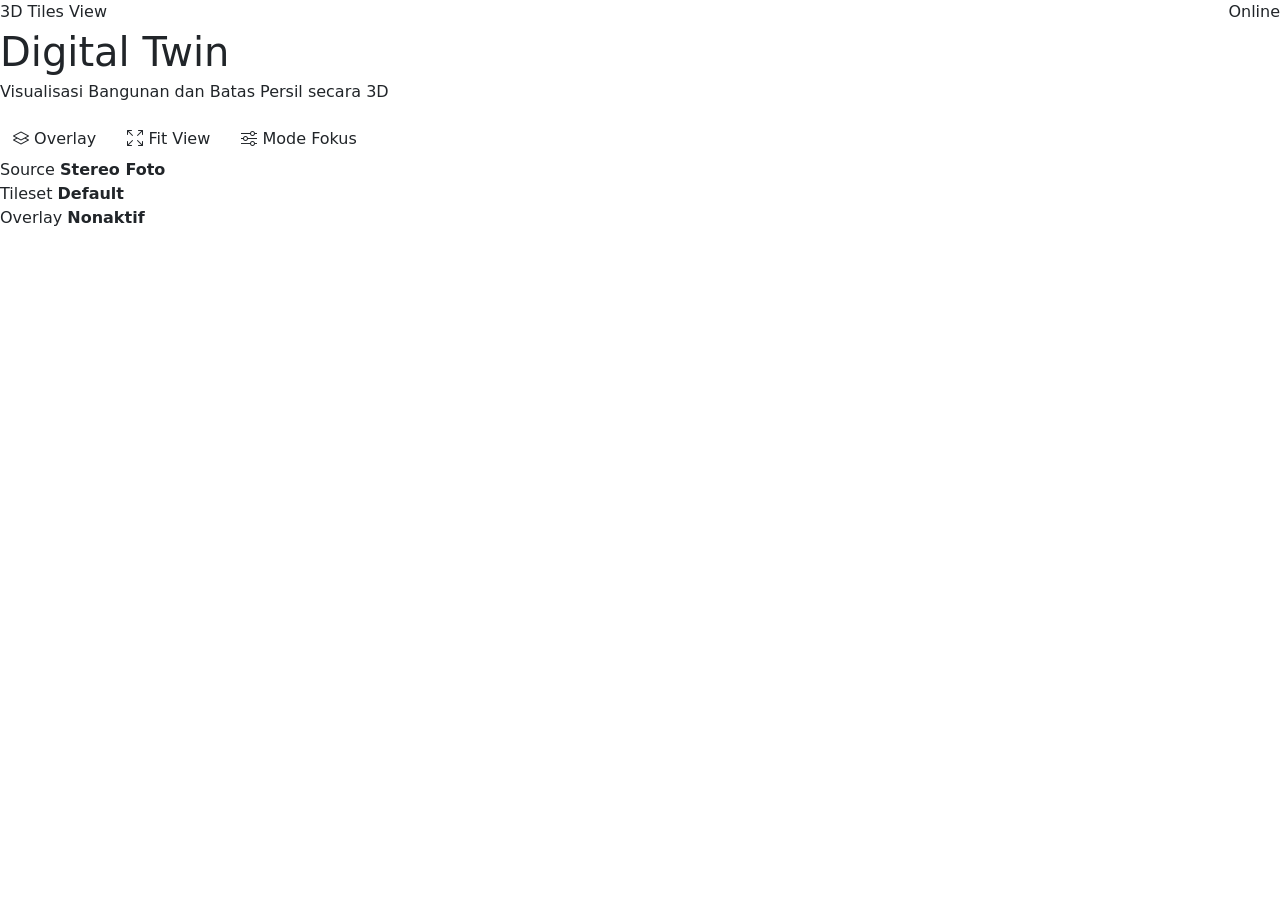
==== views/digitaltwin.html @ 3a2b11fd "initial commit - clean code" ====
<!doctype html>
<html lang="id">
  <head>
    <meta charset="utf-8" />
    <meta name="viewport" content="width=device-width, initial-scale=1" />
    <title>OrbitMap | Cesium View</title>
    <link rel="icon" type="image/x-icon" href="assets/data/favicon.ico" />
    <link rel="preconnect" href="https://cdn.jsdelivr.net" />
    <link rel="preconnect" href="https://cesium.com" />
    <link
      href="https://cdn.jsdelivr.net/npm/bootstrap@5.3.3/dist/css/bootstrap.min.css"
      rel="stylesheet"
    />
    <link
      href="https://cdn.jsdelivr.net/npm/bootstrap-icons@1.11.3/font/bootstrap-icons.min.css"
      rel="stylesheet"
    />
    <link
      href="https://cesium.com/downloads/cesiumjs/releases/1.118/Build/Cesium/Widgets/widgets.css"
      rel="stylesheet"
    />
    <link href="assets/css/style.css" rel="stylesheet" />
  </head>

  <body class="app-shell map-page">
    <nav
      class="navbar navbar-expand-lg fixed-top app-navbar"
      data-bs-theme="dark"
    >
      <div class="container-fluid px-3 px-lg-4">
        <a class="navbar-brand d-flex align-items-center gap-2" href="/">
          <span class="brand-mark"><i class="bi bi-playstation"></i></span>
          <span>OrbitMap</span>
        </a>
        <button
          class="navbar-toggler"
          type="button"
          data-bs-toggle="collapse"
          data-bs-target="#mainNavbar"
          aria-controls="mainNavbar"
          aria-expanded="false"
          aria-label="Toggle navigation"
        >
          <span class="navbar-toggler-icon"></span>
        </button>
        <div class="collapse navbar-collapse" id="mainNavbar">
          <ul class="navbar-nav ms-auto gap-lg-2">
            <li class="nav-item">
              <a
                class="nav-link active"
                aria-current="page"
                href="/digitaltwin"
              >
                <i class="bi bi-house-gear"></i>
                <span>Digital Twin</span>
              </a>
            </li>
            <li class="nav-item">
              <a class="nav-link" href="/elevationmodel">
                <i class="bi bi-badge-3d"></i>
                <span>Elevation Model</span>
              </a>
            </li>
            <li class="nav-item">
              <a class="nav-link" href="/pointcloud">
                <i class="bi bi-cloud"></i>
                <span>Point Cloud</span>
              </a>
            </li>
            <li class="nav-item">
              <a class="nav-link" href="/">
                <i class="bi bi-grid-1x2"></i>
                <span>About</span>
              </a>
            </li>
          </ul>
        </div>
      </div>
    </nav>

    <main class="map-stage">
      <div id="cesiumContainer" aria-label="Cesium interactive map"></div>
      <section
        class="cesium-popup glass-panel"
        id="cesiumPopup"
        aria-live="polite"
        hidden
      >
        <div class="cesium-popup-header">
          <div>
            <p class="eyebrow mb-1">Informasi Overlay</p>
            <h2 class="cesium-popup-title" id="cesiumPopupTitle">Persil</h2>
          </div>
          <button
            class="cesium-popup-close"
            type="button"
            id="closeCesiumPopup"
            aria-label="Tutup popup"
          >
            <i class="bi bi-x-lg"></i>
          </button>
        </div>
        <div class="cesium-popup-body" id="cesiumPopupBody"></div>
      </section>

      <section
        class="glass-panel command-panel"
        aria-label="Panel kontrol peta"
      >
        <div class="d-flex align-items-start justify-content-between gap-3">
          <div>
            <p class="eyebrow mb-1">3D Tiles View</p>
            <h1 class="panel-title mb-1">Digital Twin</h1>
            <p class="panel-copy mb-0">
              Visualisasi Bangunan dan Batas Persil secara 3D
            </p>
          </div>
          <span class="status-chip">
            <span class="pulse-dot"></span>
            Online
          </span>
        </div>

        <div class="control-grid mt-3">
          <button class="btn btn-ghost" type="button" id="toggleOverlayBtn">
            <i class="bi bi-layers"></i>
            <span>Overlay</span>
          </button>
          <button class="btn btn-ghost" type="button" id="fitTilesBtn">
            <i class="bi bi-arrows-fullscreen"></i>
            <span>Fit View</span>
          </button>
          <button class="btn btn-ghost" type="button" id="toggleUiBtn">
            <i class="bi bi-sliders"></i>
            <span>Mode Fokus</span>
          </button>
        </div>
      </section>

      <aside
        class="glass-panel telemetry-panel"
        aria-label="Informasi koordinat"
      >
        <div class="metric">
          <span>Source</span>
          <strong>Stereo Foto</strong>
        </div>
        <div class="metric">
          <span>Tileset</span>
          <strong id="activeLayerLabel">Default</strong>
        </div>
        <div class="metric">
          <span>Overlay</span>
          <strong id="overlayLayerLabel">Nonaktif</strong>
        </div>
      </aside>
    </main>

    <script src="https://cesium.com/downloads/cesiumjs/releases/1.118/Build/Cesium/Cesium.js"></script>
    <script src="https://cdn.jsdelivr.net/npm/bootstrap@5.3.3/dist/js/bootstrap.bundle.min.js"></script>
    <script src="assets/js/ion-config.js"></script>
    <script src="assets/js/map.js"></script>
  </body>
</html>
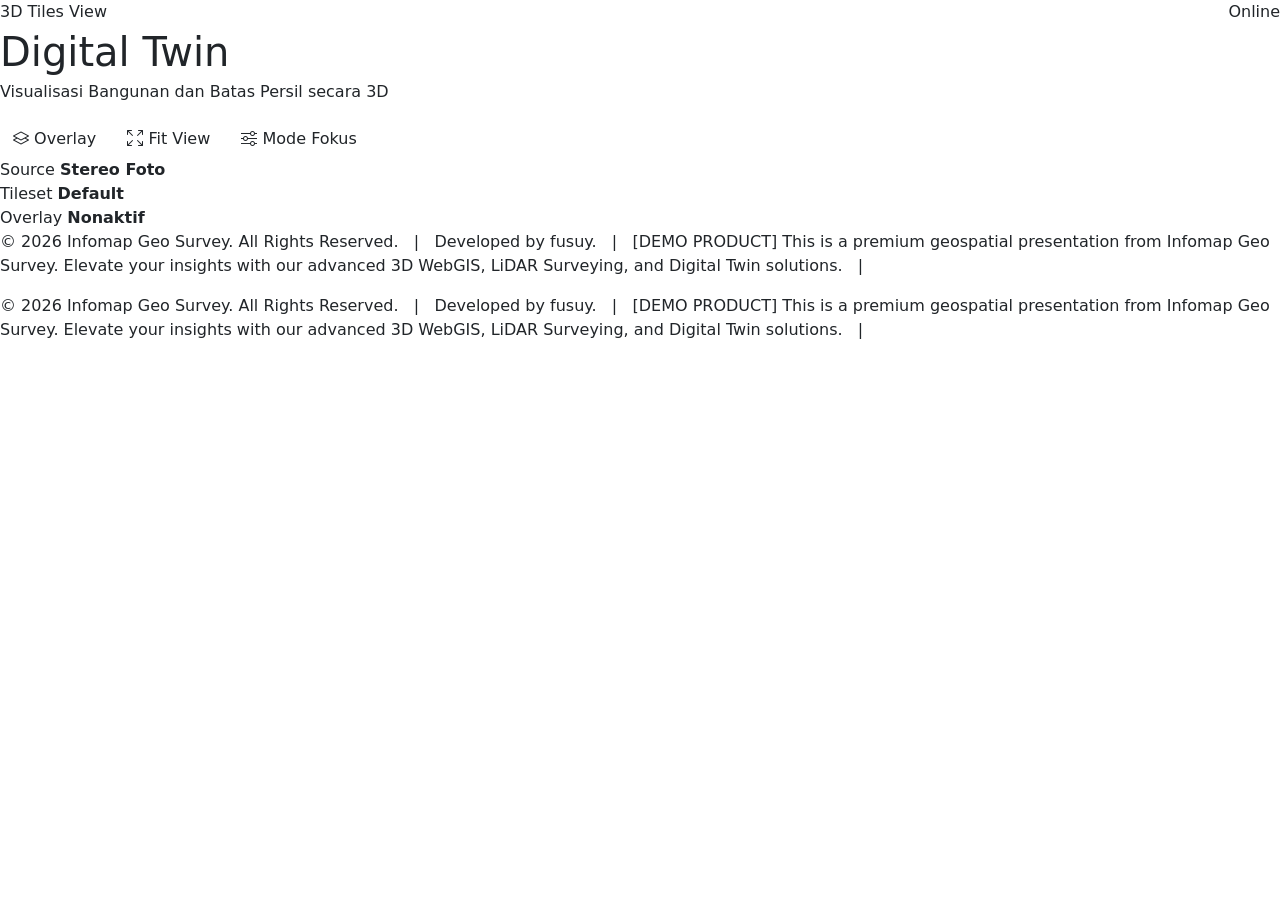
==== commit 529456a3: "update:v1" ====
--- a/views/digitaltwin.html
+++ b/views/digitaltwin.html
@@ -155,7 +155,30 @@
         </div>
       </aside>
     </main>
-
+    <footer class="geo-ticker-container">
+      <div class="ticker-content-wrap">
+        <div class="ticker-content">
+          <p>
+            &copy; 2026 Infomap Geo Survey. All Rights Reserved.
+            &nbsp;&nbsp;|&nbsp;&nbsp; Developed by fusuy.
+            &nbsp;&nbsp;|&nbsp;&nbsp;
+            <span class="ticker-highlight">[DEMO PRODUCT]</span> This is a
+            premium geospatial presentation from Infomap Geo Survey. Elevate
+            your insights with our advanced 3D WebGIS, LiDAR Surveying, and
+            Digital Twin solutions. &nbsp;&nbsp;|&nbsp;&nbsp;
+          </p>
+          <p>
+            &copy; 2026 Infomap Geo Survey. All Rights Reserved.
+            &nbsp;&nbsp;|&nbsp;&nbsp; Developed by fusuy.
+            &nbsp;&nbsp;|&nbsp;&nbsp;
+            <span class="ticker-highlight">[DEMO PRODUCT]</span> This is a
+            premium geospatial presentation from Infomap Geo Survey. Elevate
+            your insights with our advanced 3D WebGIS, LiDAR Surveying, and
+            Digital Twin solutions. &nbsp;&nbsp;|&nbsp;&nbsp;
+          </p>
+        </div>
+      </div>
+    </footer>
     <script src="https://cesium.com/downloads/cesiumjs/releases/1.118/Build/Cesium/Cesium.js"></script>
     <script src="https://cdn.jsdelivr.net/npm/bootstrap@5.3.3/dist/js/bootstrap.bundle.min.js"></script>
     <script src="assets/js/ion-config.js"></script>
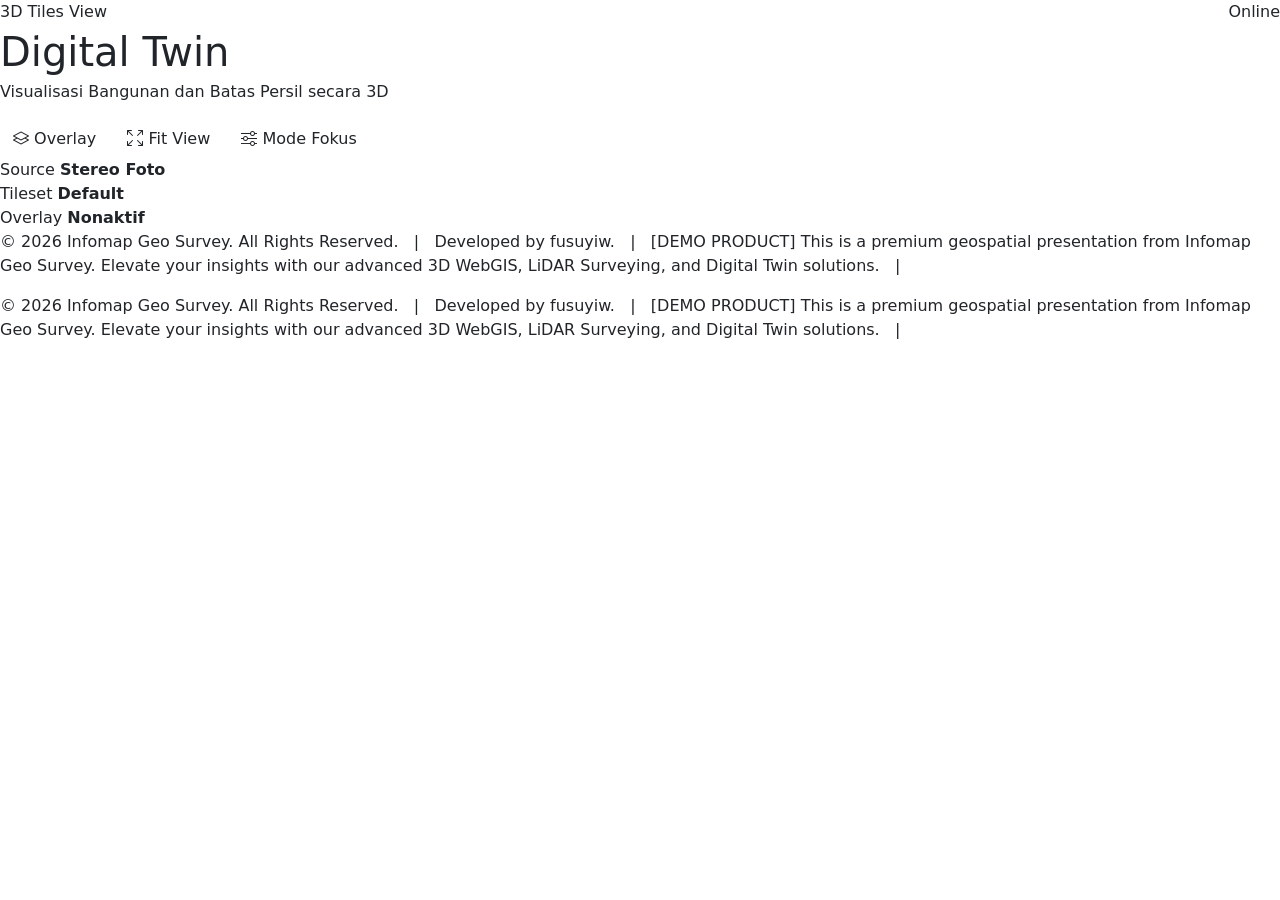
==== commit e66d602d: "fusuyiw" ====
--- a/views/digitaltwin.html
+++ b/views/digitaltwin.html
@@ -160,7 +160,7 @@
         <div class="ticker-content">
           <p>
             &copy; 2026 Infomap Geo Survey. All Rights Reserved.
-            &nbsp;&nbsp;|&nbsp;&nbsp; Developed by fusuy.
+            &nbsp;&nbsp;|&nbsp;&nbsp; Developed by fusuyiw.
             &nbsp;&nbsp;|&nbsp;&nbsp;
             <span class="ticker-highlight">[DEMO PRODUCT]</span> This is a
             premium geospatial presentation from Infomap Geo Survey. Elevate
@@ -169,7 +169,7 @@
           </p>
           <p>
             &copy; 2026 Infomap Geo Survey. All Rights Reserved.
-            &nbsp;&nbsp;|&nbsp;&nbsp; Developed by fusuy.
+            &nbsp;&nbsp;|&nbsp;&nbsp; Developed by fusuyiw.
             &nbsp;&nbsp;|&nbsp;&nbsp;
             <span class="ticker-highlight">[DEMO PRODUCT]</span> This is a
             premium geospatial presentation from Infomap Geo Survey. Elevate
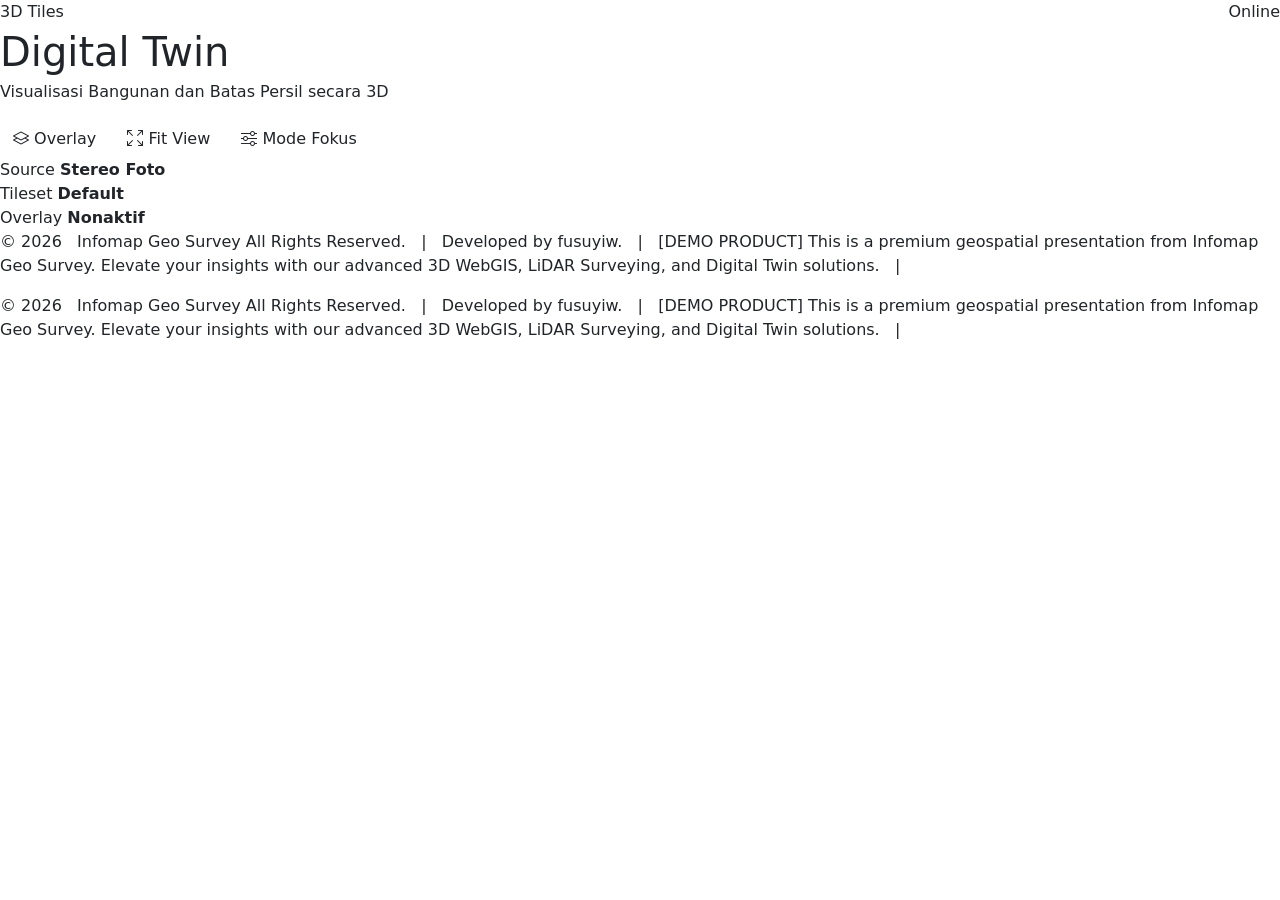
==== commit 63911e06: "16/06" ====
--- a/views/digitaltwin.html
+++ b/views/digitaltwin.html
@@ -3,8 +3,8 @@
   <head>
     <meta charset="utf-8" />
     <meta name="viewport" content="width=device-width, initial-scale=1" />
-    <title>OrbitMap | Cesium View</title>
-    <link rel="icon" type="image/x-icon" href="assets/data/favicon.ico" />
+    <title>OrbitMap | Digital Twin</title>
+    <link rel="icon" type="image/x-icon" href="assets/data/infomap.ico" />
     <link rel="preconnect" href="https://cdn.jsdelivr.net" />
     <link rel="preconnect" href="https://cesium.com" />
     <link
@@ -29,7 +29,9 @@
     >
       <div class="container-fluid px-3 px-lg-4">
         <a class="navbar-brand d-flex align-items-center gap-2" href="/">
-          <span class="brand-mark"><i class="bi bi-playstation"></i></span>
+          <span class="brand-mark"
+            ><img src="assets/data/infomap.ico" alt="" aria-hidden="true"
+          /></span>
           <span>OrbitMap</span>
         </a>
         <button
@@ -88,7 +90,7 @@
       >
         <div class="cesium-popup-header">
           <div>
-            <p class="eyebrow mb-1">Informasi Overlay</p>
+            <p class="eyebrow mb-1">Informasi Persil</p>
             <h2 class="cesium-popup-title" id="cesiumPopupTitle">Persil</h2>
           </div>
           <button
@@ -109,7 +111,7 @@
       >
         <div class="d-flex align-items-start justify-content-between gap-3">
           <div>
-            <p class="eyebrow mb-1">3D Tiles View</p>
+            <p class="eyebrow mb-1">3D Tiles</p>
             <h1 class="panel-title mb-1">Digital Twin</h1>
             <p class="panel-copy mb-0">
               Visualisasi Bangunan dan Batas Persil secara 3D
@@ -159,8 +161,10 @@
       <div class="ticker-content-wrap">
         <div class="ticker-content">
           <p>
-            &copy; 2026 Infomap Geo Survey. All Rights Reserved.
-            &nbsp;&nbsp;|&nbsp;&nbsp; Developed by fusuyiw.
+            &copy; 2026 &nbsp;<span class="ticker-highlight-cyan">
+              Infomap Geo Survey</span
+            >
+            All Rights Reserved. &nbsp;&nbsp;|&nbsp;&nbsp; Developed by fusuyiw.
             &nbsp;&nbsp;|&nbsp;&nbsp;
             <span class="ticker-highlight">[DEMO PRODUCT]</span> This is a
             premium geospatial presentation from Infomap Geo Survey. Elevate
@@ -168,8 +172,10 @@
             Digital Twin solutions. &nbsp;&nbsp;|&nbsp;&nbsp;
           </p>
           <p>
-            &copy; 2026 Infomap Geo Survey. All Rights Reserved.
-            &nbsp;&nbsp;|&nbsp;&nbsp; Developed by fusuyiw.
+            &copy; 2026 &nbsp;<span class="ticker-highlight-cyan">
+              Infomap Geo Survey</span
+            >
+            All Rights Reserved. &nbsp;&nbsp;|&nbsp;&nbsp; Developed by fusuyiw.
             &nbsp;&nbsp;|&nbsp;&nbsp;
             <span class="ticker-highlight">[DEMO PRODUCT]</span> This is a
             premium geospatial presentation from Infomap Geo Survey. Elevate
